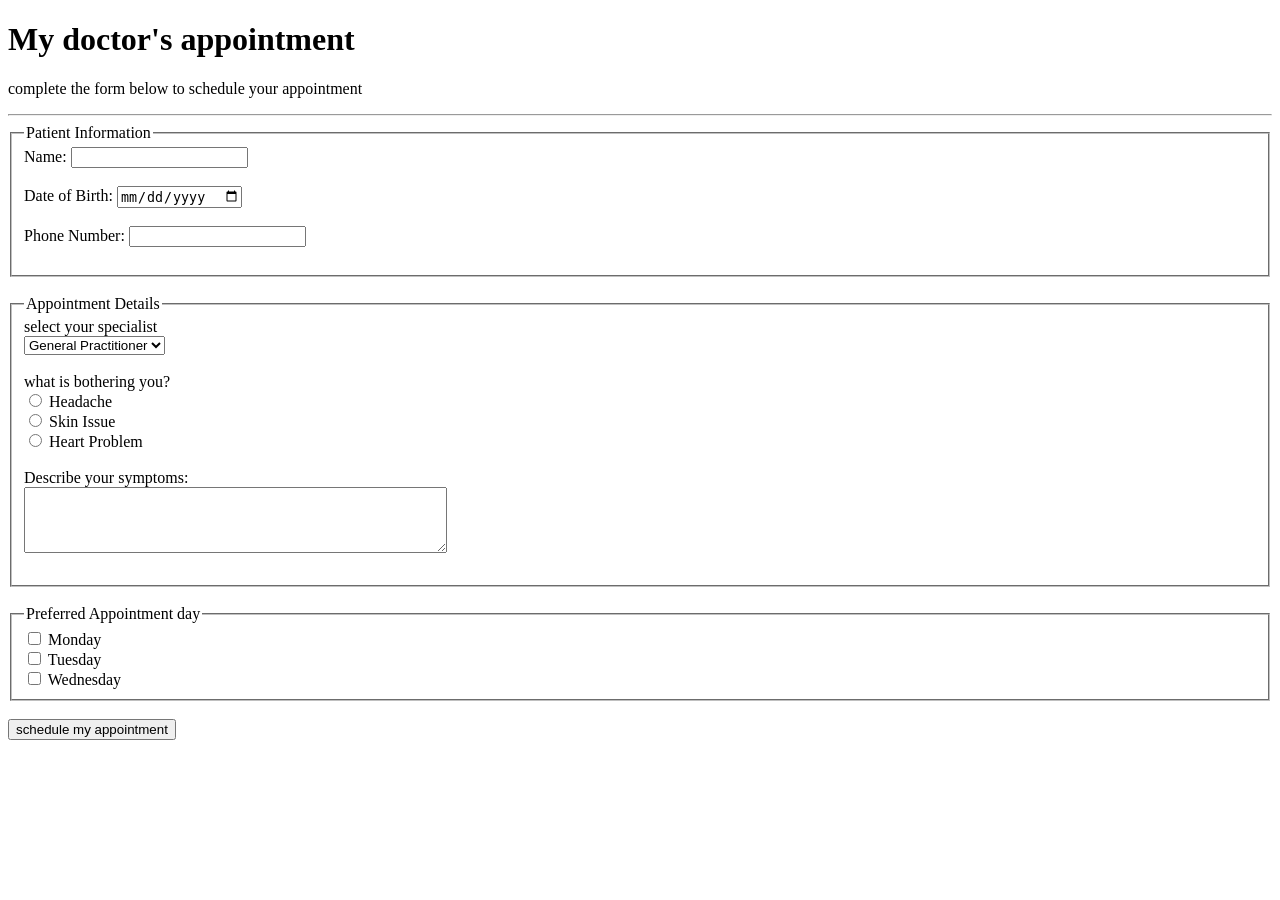
==== doctors appointment/index.html @ e133b309 "My doctor's appointment website is a simple and user-friendly platform that allows patients to easil" ====
<!DOCTYPE html>
<head>
    <meta name="viewport" content="width=device-width, initial-scale=1.0">
    <title>My doctor's appointment</title>
</head>
<body>
    <h1>My doctor's appointment</h1>
    <p> complete the form below to schedule your appointment </p>
    <hr>
    <form>
        <fieldset>
            <legend>Patient Information</legend>
            <label for="name">Name:</label>
            <input type="text" id="name" name="name" required><br><br>
            <label for="dob">Date of Birth:</label>
            <input type="date" id="dob" name="dob" required><br><br>
            <label for="phone">Phone Number:</label>
            <input type="tel" id="phone" name="phone" required><br><br>
        </fieldset>
        <br>
        <fieldset>
            <legend>Appointment Details</legend>
            <label> select your specialist</label><br>
            <select id="doctor">
                <option value="general">General Practitioner</option>
                <option value="dermatologist">Dermatologist</option>
                <option value="cardiologist">Cardiologist</option>
            </select><br><br>
            <label> what is bothering you?</label><br>
            <input type="radio" name="reason" value="headache"> Headache<br>
            <input type="radio" name="reason" value="skin"> Skin Issue<br>
            <input type="radio" name="reason" value="heart"> Heart Problem<br><br>
            <label for="description">Describe your symptoms:</label><br>
            <textarea id="description" name="description" rows="4" cols="50"></textarea><br><br>
        </fieldset>
        <br>
        <fieldset>
            <legend> Preferred Appointment day</legend>
            <input type="checkbox" value="monday" name="day"> Monday<br>
            <input type="checkbox" value="tuesday" name="day"> Tuesday<br>
            <input type="checkbox" value="wednesday" name="day"> Wednesday<br>

        </fieldset>
        <br>
        <input type="submit" value="schedule my appointment">
    </form>
</body>
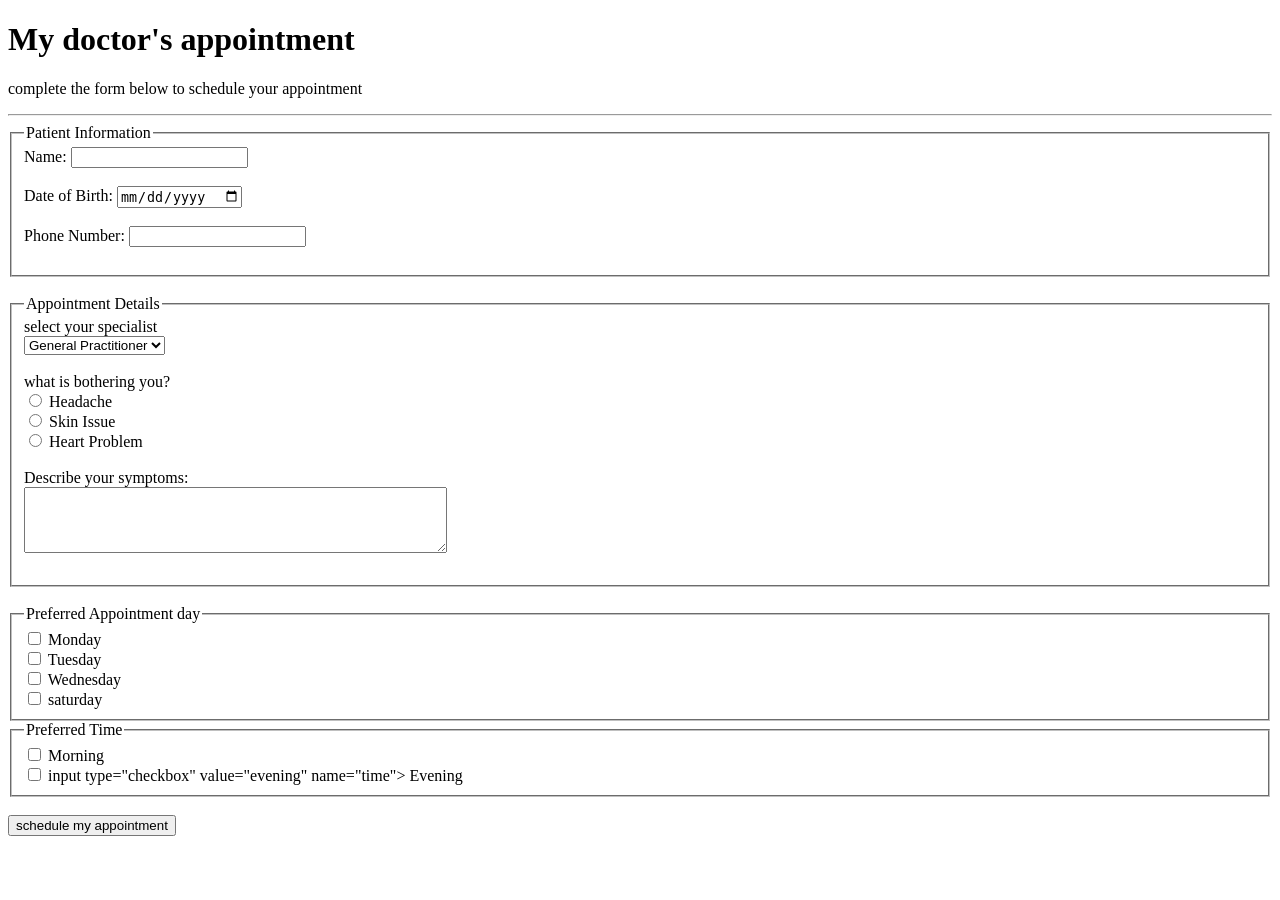
==== commit 4b82a51e: "doctor appointment" ====
--- a/doctors appointment/index.html
+++ b/doctors appointment/index.html
@@ -39,7 +39,15 @@
             <input type="checkbox" value="monday" name="day"> Monday<br>
             <input type="checkbox" value="tuesday" name="day"> Tuesday<br>
             <input type="checkbox" value="wednesday" name="day"> Wednesday<br>
+            <input type="checkbox" value="saturday" name="day"> saturday<br>
 
+        </fieldset>
+        <fieldset>
+            <legend> Preferred Time </legend>
+            <input type="checkbox" value="morning" name="time"> Morning<br>
+            <input type="checkbox" value="afternoon" name="time" Afternoon<br>
+            input type="checkbox" value="evening" name="time"> Evening<br>
+            
         </fieldset>
         <br>
         <input type="submit" value="schedule my appointment">
